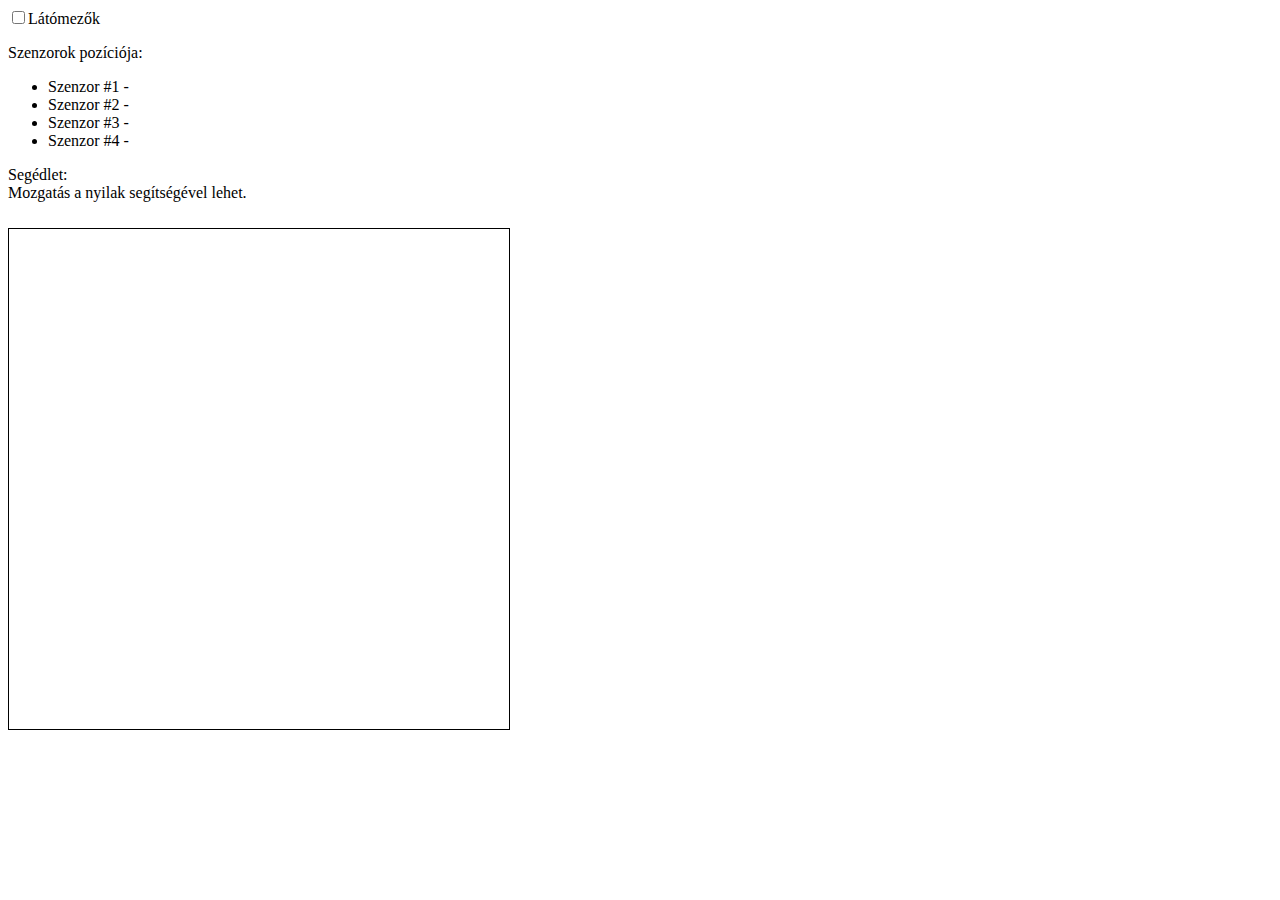
==== 3.resz/index.html @ b1bd50b5 "Petty" ====
<!DOCTYPE html>
<html lang="hu">

<head>
    <meta charset="UTF-8">
    <meta name="viewport" content="width=device-width, initial-scale=1.0">
    <meta http-equiv="X-UA-Compatible" content="ie=edge">
    <title>Szenzorok</title>
    <link rel="stylesheet" href="assets/styles.css" />
</head>

<body>

    <div>
        <input type="checkbox" id="fov">Látómezők

        <p>Szenzorok pozíciója:</p>
        <ul>
            <li>Szenzor #1 - <span id="sensor1pos"></span></li>
            <li>Szenzor #2 - <span id="sensor2pos"></span></li>
            <li>Szenzor #3 - <span id="sensor3pos"></span></li>
            <li>Szenzor #4 - <span id="sensor4pos"></span></li>
        </ul>
        
        <p>Segédlet: <br>
            Mozgatás a nyilak segítségével lehet.
        </p>
    </div>

    <canvas id="cnvs" height="500" width="500" onclick="move(event)"></canvas>

    <script src="assets/script.js"></script>

</body>

</html>
---- 3.resz/assets/styles.css ----
canvas {
    border: 1px solid black;
    margin: 10px 0;
}
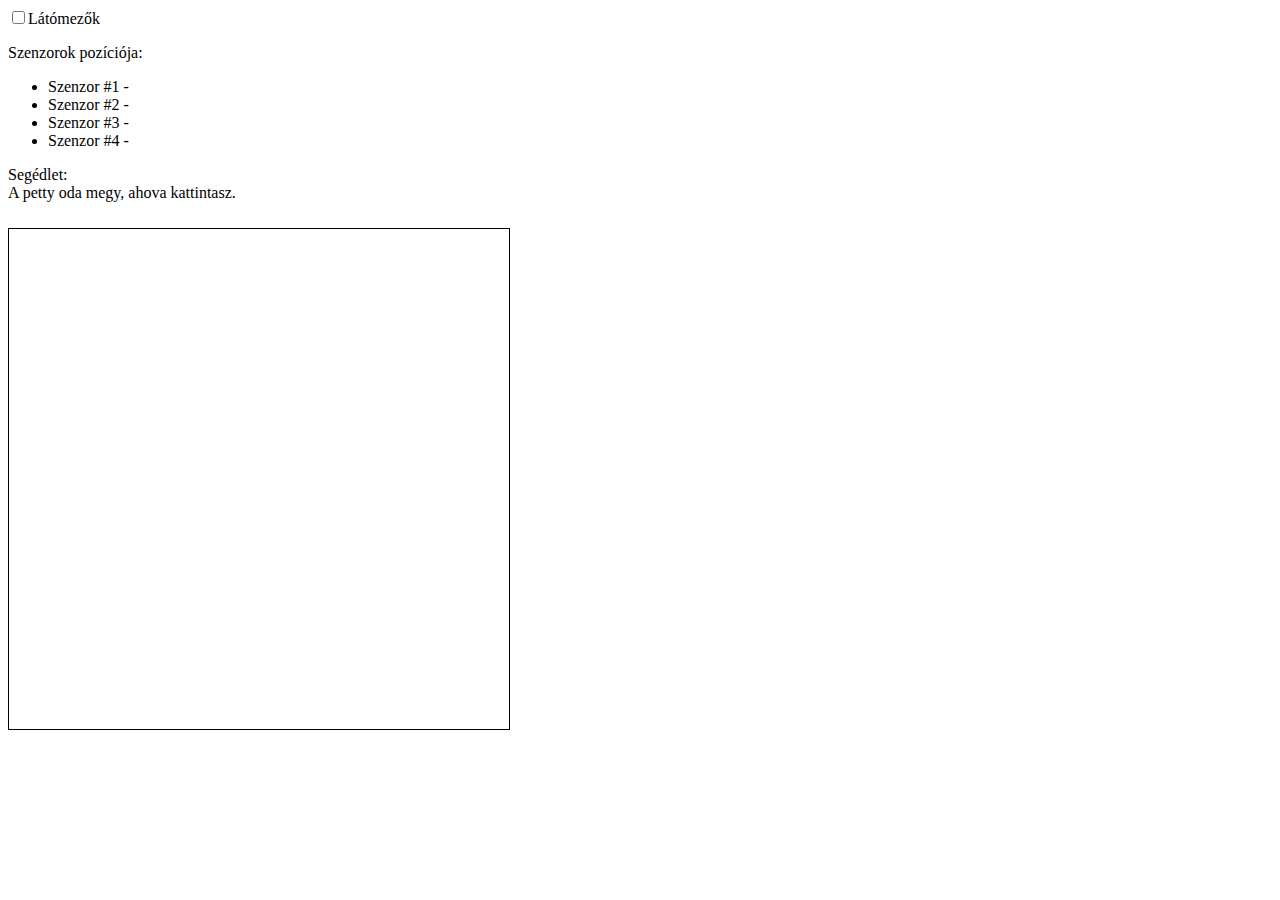
==== commit bf0116f1: "A verzió 1 működik kattintásra teleportáló pettyel." ====
--- a/3.resz/index.html
+++ b/3.resz/index.html
@@ -16,14 +16,14 @@
 
         <p>Szenzorok pozíciója:</p>
         <ul>
-            <li>Szenzor #1 - <span id="sensor1pos"></span></li>
-            <li>Szenzor #2 - <span id="sensor2pos"></span></li>
-            <li>Szenzor #3 - <span id="sensor3pos"></span></li>
-            <li>Szenzor #4 - <span id="sensor4pos"></span></li>
+            <li>Szenzor #1 - <span id="s1pos"></span></li>
+            <li>Szenzor #2 - <span id="s2pos"></span></li>
+            <li>Szenzor #3 - <span id="s3pos"></span></li>
+            <li>Szenzor #4 - <span id="s4pos"></span></li>
         </ul>
-        
+
         <p>Segédlet: <br>
-            Mozgatás a nyilak segítségével lehet.
+            A petty oda megy, ahova kattintasz.  
         </p>
     </div>
 
@@ -33,4 +33,4 @@
 
 </body>
 
-</html>+</html>
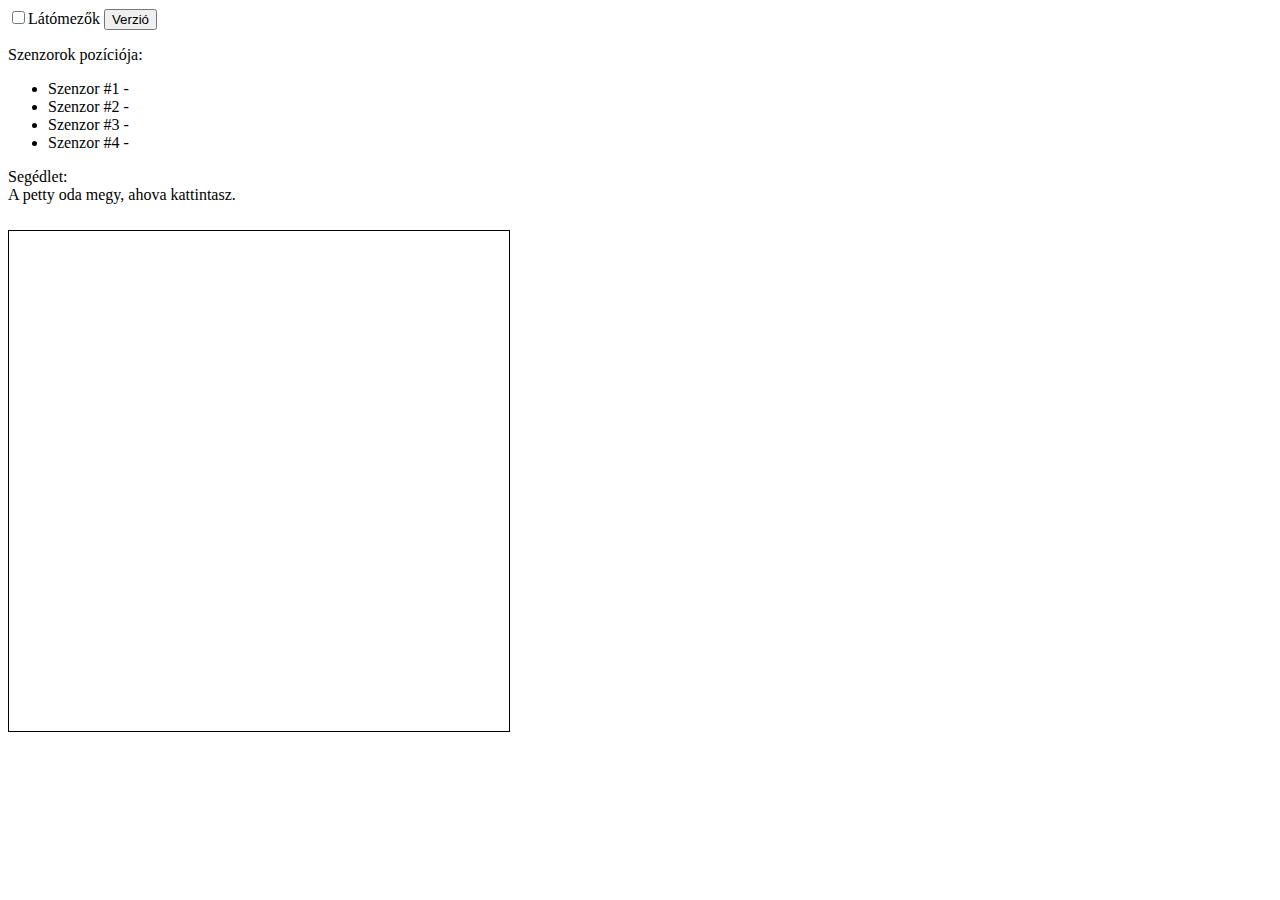
==== commit 22dacf8e: "V2 Első" ====
--- a/3.resz/index.html
+++ b/3.resz/index.html
@@ -1,6 +1,5 @@
 <!DOCTYPE html>
 <html lang="hu">
-
 <head>
     <meta charset="UTF-8">
     <meta name="viewport" content="width=device-width, initial-scale=1.0">
@@ -8,11 +7,12 @@
     <title>Szenzorok</title>
     <link rel="stylesheet" href="assets/styles.css" />
 </head>
-
 <body>
-
     <div>
         <input type="checkbox" id="fov">Látómezők
+        <button type="button" onclick="changeVersion()">
+            Verzió
+        </button>
 
         <p>Szenzorok pozíciója:</p>
         <ul>
@@ -21,16 +21,14 @@
             <li>Szenzor #3 - <span id="s3pos"></span></li>
             <li>Szenzor #4 - <span id="s4pos"></span></li>
         </ul>
-
+        
         <p>Segédlet: <br>
-            A petty oda megy, ahova kattintasz.  
+            A petty oda megy, ahova kattintasz.
         </p>
     </div>
 
     <canvas id="cnvs" height="500" width="500" onclick="move(event)"></canvas>
 
     <script src="assets/script.js"></script>
-
 </body>
-
-</html>
+</html>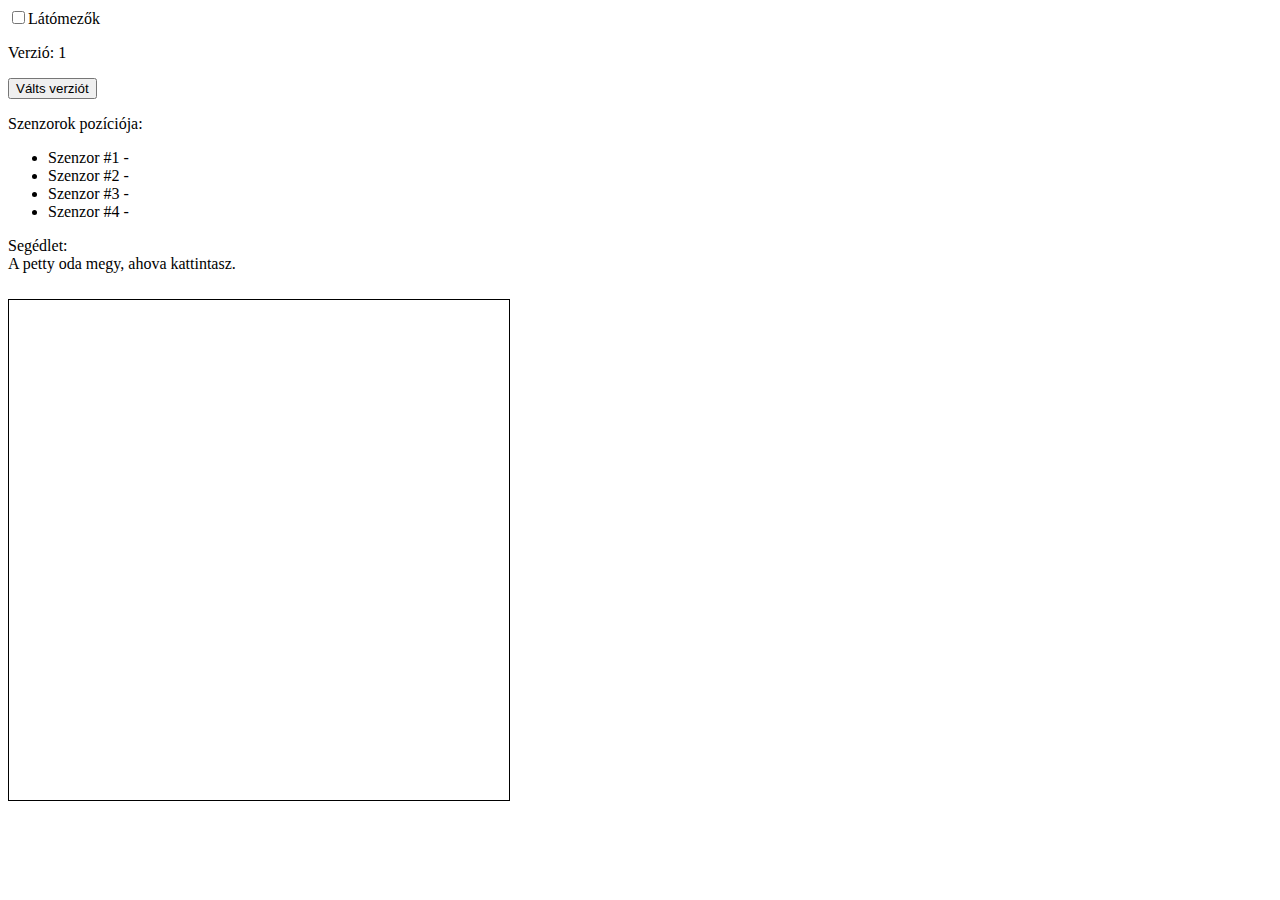
==== commit d4916b1f: "hajaa, oniii nanniii shijinderűűűű..... NANNNIIIIII" ====
--- a/3.resz/index.html
+++ b/3.resz/index.html
@@ -9,9 +9,10 @@
 </head>
 <body>
     <div>
-        <input type="checkbox" id="fov">Látómezők
+        <input type="checkbox" id="fov">Látómezők<br>
+        <p>Verzió: <span id="ver">1</span></p> 
         <button type="button" onclick="changeVersion()">
-            Verzió
+            Válts verziót
         </button>
 
         <p>Szenzorok pozíciója:</p>
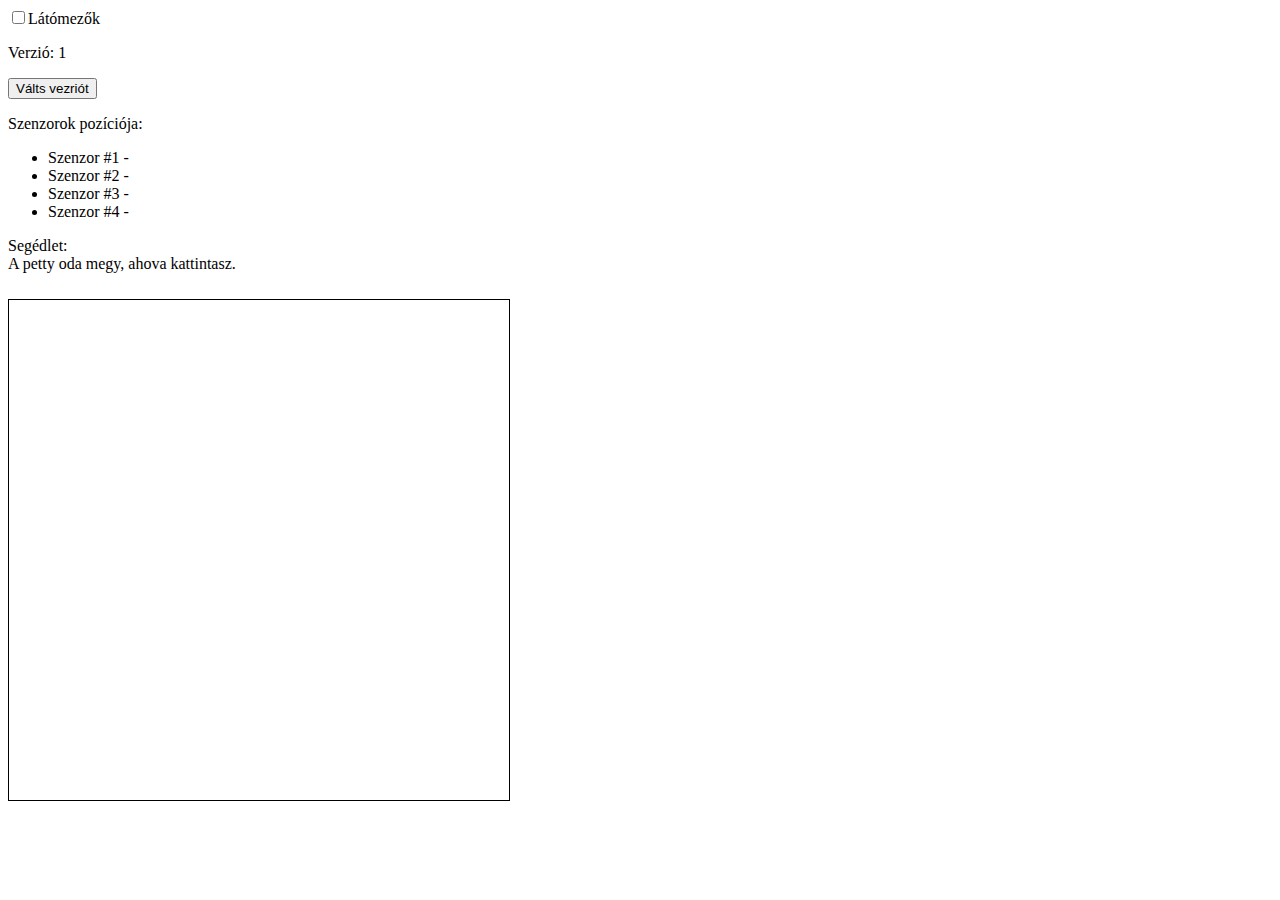
==== commit 4307f013: "Kész a" ====
--- a/3.resz/index.html
+++ b/3.resz/index.html
@@ -12,8 +12,11 @@
         <input type="checkbox" id="fov">Látómezők<br>
         <p>Verzió: <span id="ver">1</span></p> 
         <button type="button" onclick="changeVersion()">
-            Válts verziót
+            Válts vezriót
         </button>
+        <span id="changeVersionPlaceholder">
+
+        </span>
 
         <p>Szenzorok pozíciója:</p>
         <ul>
